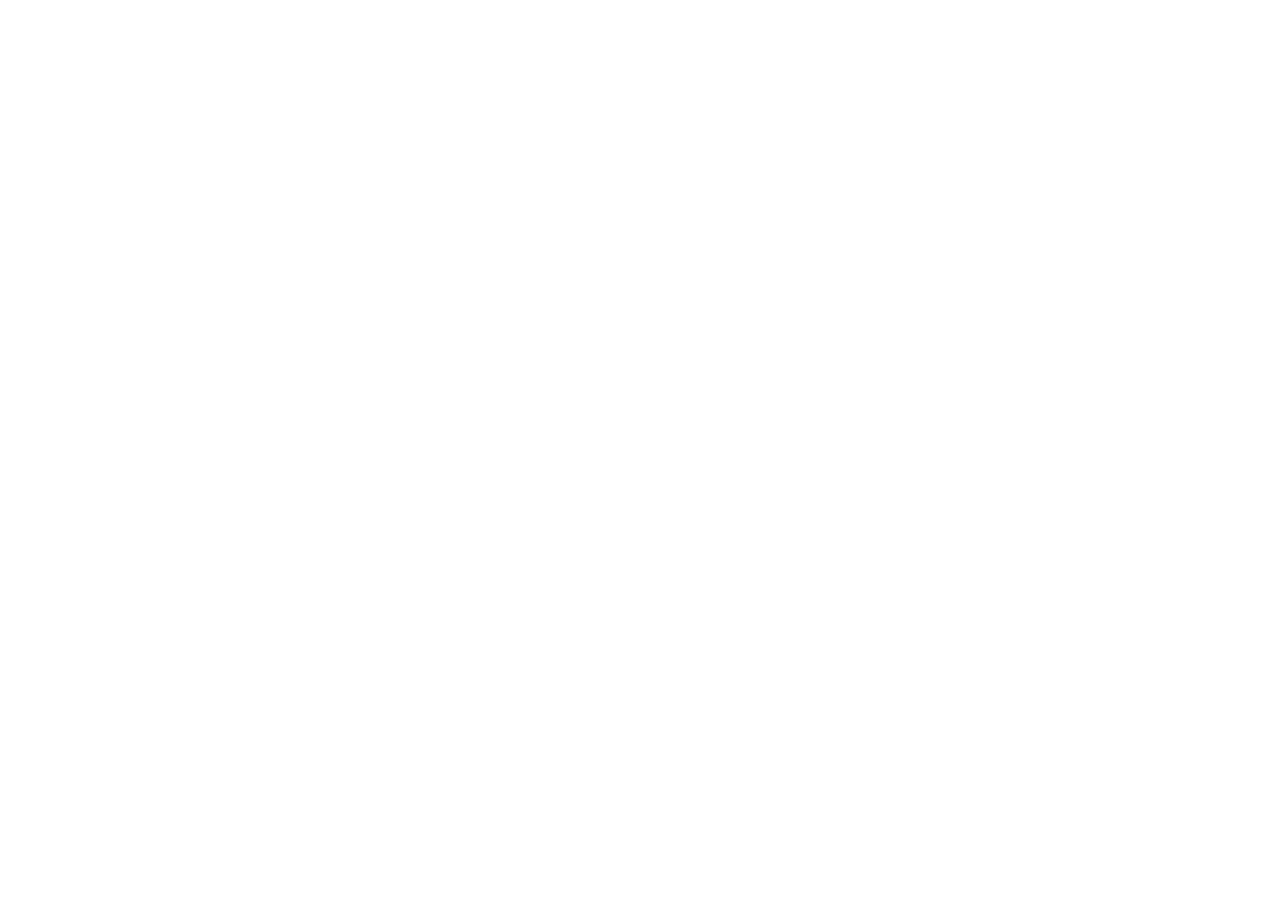
==== index.html @ 8cea2bac "first commit" ====
<!DOCTYPE html>
<html lang="en">
<head>
    <meta charset="UTF-8">
    <meta http-equiv="X-UA-Compatible" content="IE=edge">
    <meta name="viewport" content="width=device-width, initial-scale=1.0">
    <title>Document</title>
</head>
<body>
    
</body>
</html>
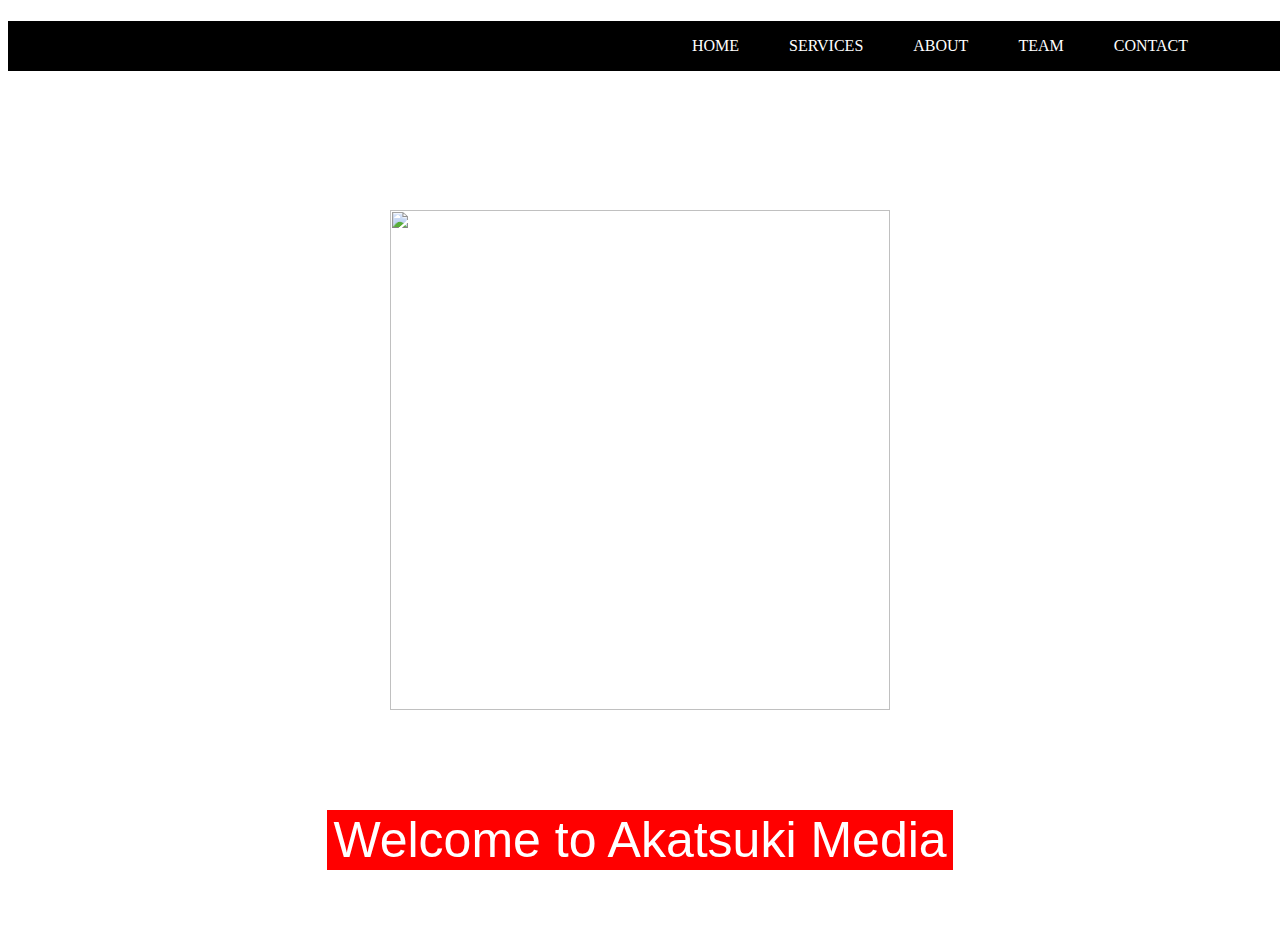
==== commit 891f725e: "Page1" ====
--- a/index.html
+++ b/index.html
@@ -4,9 +4,24 @@
     <meta charset="UTF-8">
     <meta http-equiv="X-UA-Compatible" content="IE=edge">
     <meta name="viewport" content="width=device-width, initial-scale=1.0">
-    <title>Document</title>
+    <title>Akatsuki Media Home</title>
 </head>
+<nav>
+    <ul>
+      <li>Home</li>
+      <li>Services</li>
+      <li>About</li>
+      <li>Team</li>
+      <li>Contact</li>
+    </ul>
+  </nav>
+
 <body>
-    
+    <h1>Welcome to Akatsuki Media</h1>
+    <h3>THE DAWN OF NEW AGE</h3>
+    <img src="akatsuki_logo.png">
+    <button>Welcome to Akatsuki Media</button>
+    <h2>We design and create hardware and games aswell as repair them</h2>
+    <link rel="stylesheet" href="style.css">
 </body>
 </html>--- a/style.css
+++ b/style.css
@@ -0,0 +1,45 @@
+h1 {
+   color: red; text-align: center; font-family: sans-serif; font-size:xx-large;
+}
+h3 {
+    color: white; text-align: center; font-family: sans-serif; font-size:x-large;
+}
+body {
+    background-image: url(akatsuki\ back.jpg); background: size 1000px;
+}
+h2 {
+    color: white; text-align: center; font-family: sans-serif;
+}
+img {
+    display: block; margin-left: auto; margin-right: auto; margin-top: 100px; margin-bottom: 100px; height: 500px; width: 500px;
+}
+button {
+  background-color: red;
+  border: none;
+  color: white;
+  text-decoration: none;
+  display: inline-block;
+  font-size: 50px;
+  display: block; margin-left: auto; margin-right: auto;
+}
+ul {
+    list-style: none;
+    text-transform: uppercase;
+    display: inline-flex;
+    margin-right: 100px;
+  }
+  li {
+    padding-left: 50px;
+  }
+  nav {
+    text-align: right;
+    padding-right: 100px;
+    padding-left: 0px;
+    background-color: black;
+    padding-top: 0cm;
+    color: white;
+    position: absolute;
+    position: fixed;
+    /* position: sticky; */
+    width: 100%;
+  }